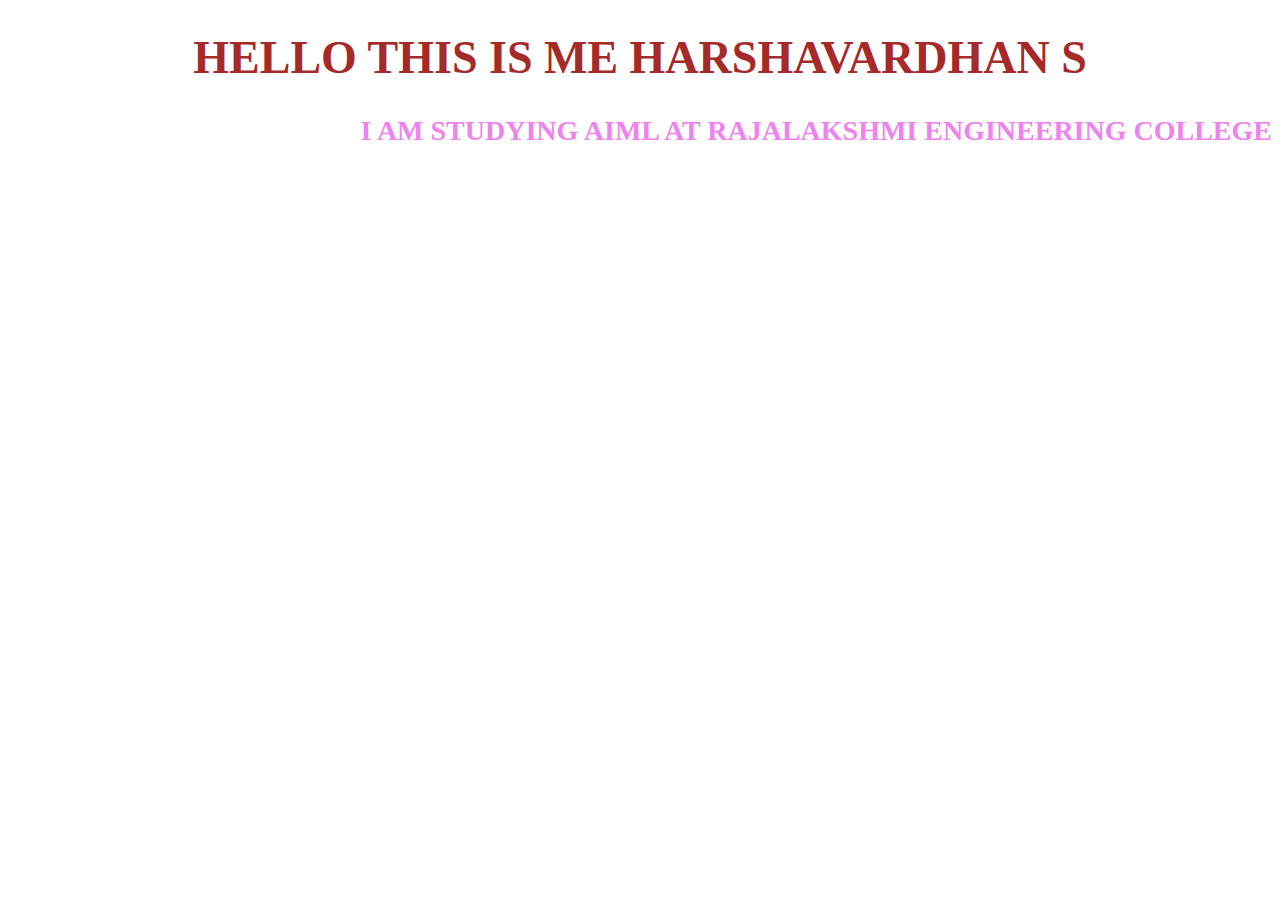
==== EX-2/index.html @ 5efcadc1 "Add files via upload" ====
<!DOCTYPE html>
<html lang="en">
<head>
    <meta charset="UTF-8">
    <meta name="viewport" content="width=device-width, initial-scale=1.0">
    <title>External-css</title>
    <link rel="stylesheet" href="styles.css">
</head>
<body>
    <h1> HELLO THIS IS ME HARSHAVARDHAN S</h1>
    <H2> I AM STUDYING AIML AT RAJALAKSHMI ENGINEERING COLLEGE</H2>
</body>
</html>
---- EX-2/styles.css ----
h1 {
    color: brown;
    font-size: 46px;
    text-align: center;
}
h2{
    color: violet;
    font-size: 28px;
    font-variant: small-caps;
    font-family: 'Times New Roman', Times, serif;
    text-align:right ;
}
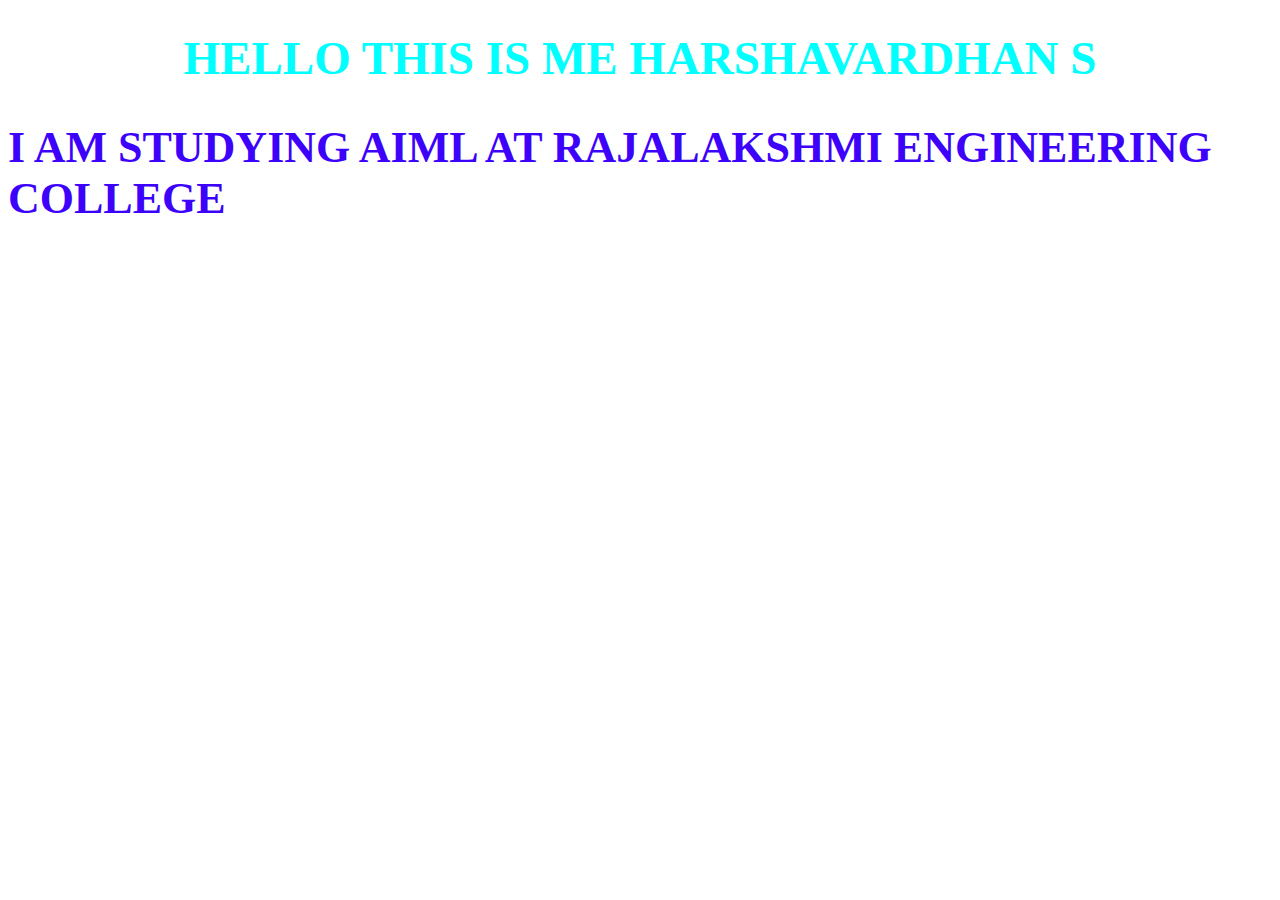
==== commit 9235f4b4: "Add files via upload" ====
--- a/EX-2/index.html
+++ b/EX-2/index.html
@@ -3,11 +3,10 @@
 <head>
     <meta charset="UTF-8">
     <meta name="viewport" content="width=device-width, initial-scale=1.0">
-    <title>External-css</title>
-    <link rel="stylesheet" href="styles.css">
+    <title>Inline-css</title>
 </head>
 <body>
-    <h1> HELLO THIS IS ME HARSHAVARDHAN S</h1>
-    <H2> I AM STUDYING AIML AT RAJALAKSHMI ENGINEERING COLLEGE</H2>
+    <h1 style="color: aqua; font-size: 47px; text-align: center;"> HELLO THIS IS ME HARSHAVARDHAN S</h1>
+    <h2 style="display: block; font-size: 44px; color: rgb(61, 3, 250);"> I AM STUDYING AIML AT RAJALAKSHMI ENGINEERING COLLEGE</h2>
 </body>
 </html>